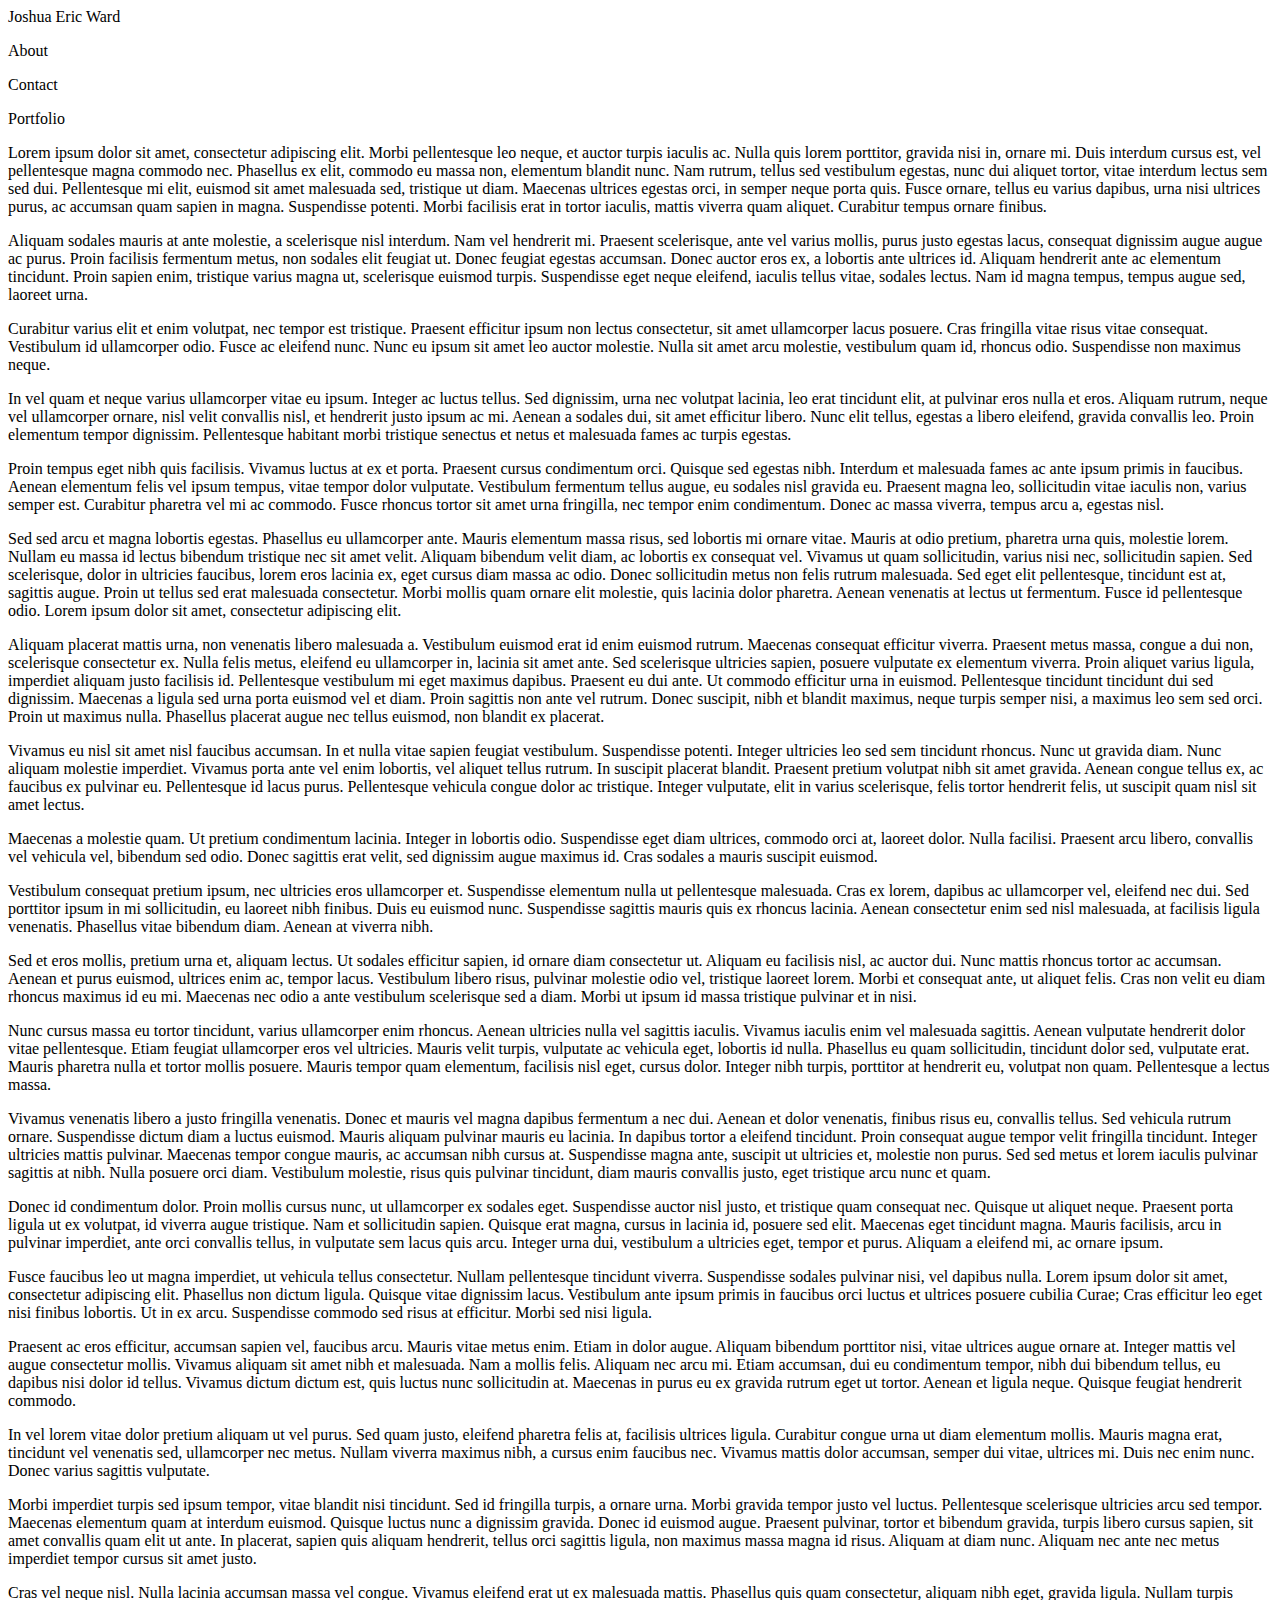
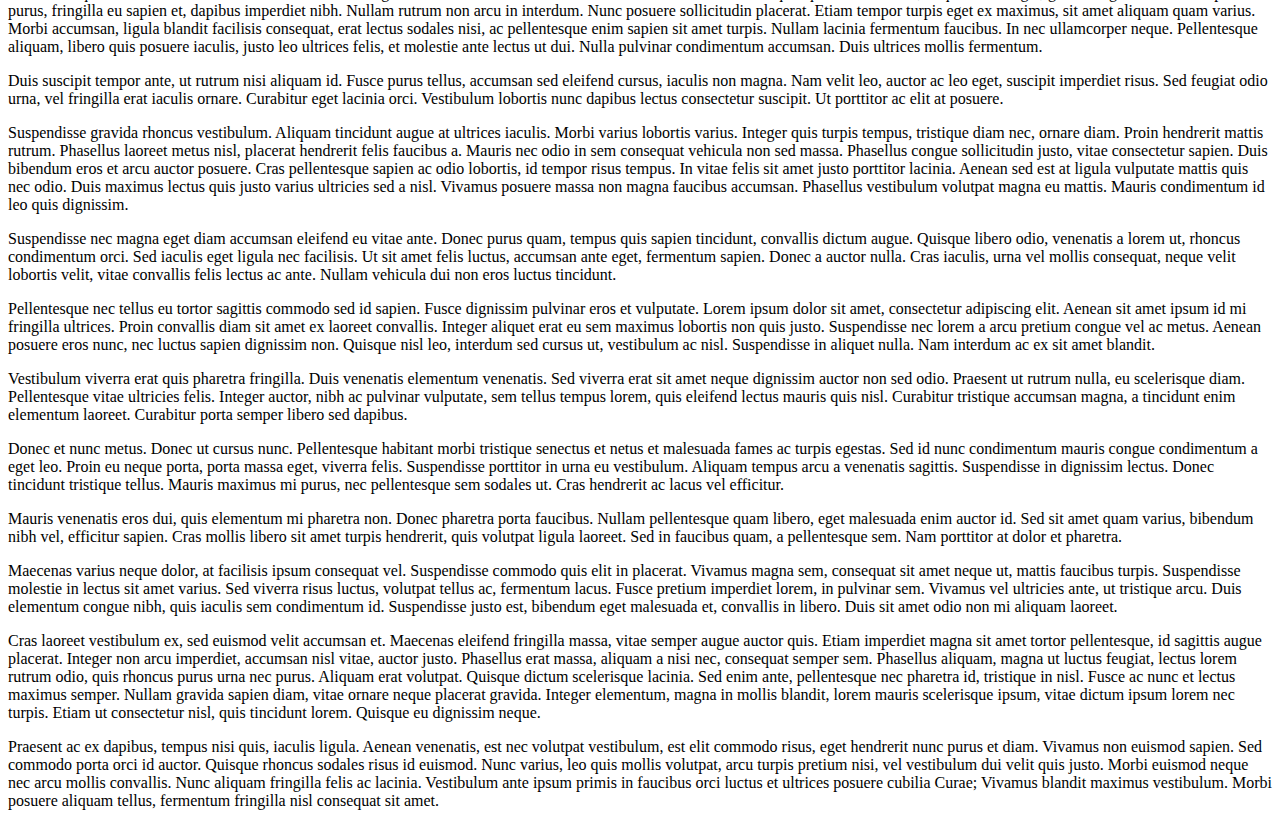
==== index.html @ 79f4092b "add initial image" ====
<!DOCTYPE html>
<html>
<head>
	<title>Joshua Ward</title>
</head>
<body>
	
	<header>
		Joshua Eric Ward
	</header>

	<nav>
		<p>
			About
		</p>
		<p>
			Contact
		</p>
		<p>
			Portfolio
		</p>
	</nav>

	<p>
		Lorem ipsum dolor sit amet, consectetur adipiscing elit. Morbi pellentesque leo neque, et auctor turpis iaculis ac. Nulla quis lorem porttitor, gravida nisi in, ornare mi. Duis interdum cursus est, vel pellentesque magna commodo nec. Phasellus ex elit, commodo eu massa non, elementum blandit nunc. Nam rutrum, tellus sed vestibulum egestas, nunc dui aliquet tortor, vitae interdum lectus sem sed dui. Pellentesque mi elit, euismod sit amet malesuada sed, tristique ut diam. Maecenas ultrices egestas orci, in semper neque porta quis. Fusce ornare, tellus eu varius dapibus, urna nisi ultrices purus, ac accumsan quam sapien in magna. Suspendisse potenti. Morbi facilisis erat in tortor iaculis, mattis viverra quam aliquet. Curabitur tempus ornare finibus.
	</p>	

	<p>
		Aliquam sodales mauris at ante molestie, a scelerisque nisl interdum. Nam vel hendrerit mi. Praesent scelerisque, ante vel varius mollis, purus justo egestas lacus, consequat dignissim augue augue ac purus. Proin facilisis fermentum metus, non sodales elit feugiat ut. Donec feugiat egestas accumsan. Donec auctor eros ex, a lobortis ante ultrices id. Aliquam hendrerit ante ac elementum tincidunt. Proin sapien enim, tristique varius magna ut, scelerisque euismod turpis. Suspendisse eget neque eleifend, iaculis tellus vitae, sodales lectus. Nam id magna tempus, tempus augue sed, laoreet urna.
	</p>


	<p>
		Curabitur varius elit et enim volutpat, nec tempor est tristique. Praesent efficitur ipsum non lectus consectetur, sit amet ullamcorper lacus posuere. Cras fringilla vitae risus vitae consequat. Vestibulum id ullamcorper odio. Fusce ac eleifend nunc. Nunc eu ipsum sit amet leo auctor molestie. Nulla sit amet arcu molestie, vestibulum quam id, rhoncus odio. Suspendisse non maximus neque.
	</p>

	<p>
		In vel quam et neque varius ullamcorper vitae eu ipsum. Integer ac luctus tellus. Sed dignissim, urna nec volutpat lacinia, leo erat tincidunt elit, at pulvinar eros nulla et eros. Aliquam rutrum, neque vel ullamcorper ornare, nisl velit convallis nisl, et hendrerit justo ipsum ac mi. Aenean a sodales dui, sit amet efficitur libero. Nunc elit tellus, egestas a libero eleifend, gravida convallis leo. Proin elementum tempor dignissim. Pellentesque habitant morbi tristique senectus et netus et malesuada fames ac turpis egestas.
	</p>


	<p>
		Proin tempus eget nibh quis facilisis. Vivamus luctus at ex et porta. Praesent cursus condimentum orci. Quisque sed egestas nibh. Interdum et malesuada fames ac ante ipsum primis in faucibus. Aenean elementum felis vel ipsum tempus, vitae tempor dolor vulputate. Vestibulum fermentum tellus augue, eu sodales nisl gravida eu. Praesent magna leo, sollicitudin vitae iaculis non, varius semper est. Curabitur pharetra vel mi ac commodo. Fusce rhoncus tortor sit amet urna fringilla, nec tempor enim condimentum. Donec ac massa viverra, tempus arcu a, egestas nisl.
	</p>


	<p>
		Sed sed arcu et magna lobortis egestas. Phasellus eu ullamcorper ante. Mauris elementum massa risus, sed lobortis mi ornare vitae. Mauris at odio pretium, pharetra urna quis, molestie lorem. Nullam eu massa id lectus bibendum tristique nec sit amet velit. Aliquam bibendum velit diam, ac lobortis ex consequat vel. Vivamus ut quam sollicitudin, varius nisi nec, sollicitudin sapien. Sed scelerisque, dolor in ultricies faucibus, lorem eros lacinia ex, eget cursus diam massa ac odio. Donec sollicitudin metus non felis rutrum malesuada. Sed eget elit pellentesque, tincidunt est at, sagittis augue. Proin ut tellus sed erat malesuada consectetur. Morbi mollis quam ornare elit molestie, quis lacinia dolor pharetra. Aenean venenatis at lectus ut fermentum. Fusce id pellentesque odio. Lorem ipsum dolor sit amet, consectetur adipiscing elit.
	</p>


	<p>
		Aliquam placerat mattis urna, non venenatis libero malesuada a. Vestibulum euismod erat id enim euismod rutrum. Maecenas consequat efficitur viverra. Praesent metus massa, congue a dui non, scelerisque consectetur ex. Nulla felis metus, eleifend eu ullamcorper in, lacinia sit amet ante. Sed scelerisque ultricies sapien, posuere vulputate ex elementum viverra. Proin aliquet varius ligula, imperdiet aliquam justo facilisis id. Pellentesque vestibulum mi eget maximus dapibus. Praesent eu dui ante. Ut commodo efficitur urna in euismod. Pellentesque tincidunt tincidunt dui sed dignissim. Maecenas a ligula sed urna porta euismod vel et diam. Proin sagittis non ante vel rutrum. Donec suscipit, nibh et blandit maximus, neque turpis semper nisi, a maximus leo sem sed orci. Proin ut maximus nulla. Phasellus placerat augue nec tellus euismod, non blandit ex placerat.
	</p>	

	<p>
		Vivamus eu nisl sit amet nisl faucibus accumsan. In et nulla vitae sapien feugiat vestibulum. Suspendisse potenti. Integer ultricies leo sed sem tincidunt rhoncus. Nunc ut gravida diam. Nunc aliquam molestie imperdiet. Vivamus porta ante vel enim lobortis, vel aliquet tellus rutrum. In suscipit placerat blandit. Praesent pretium volutpat nibh sit amet gravida. Aenean congue tellus ex, ac faucibus ex pulvinar eu. Pellentesque id lacus purus. Pellentesque vehicula congue dolor ac tristique. Integer vulputate, elit in varius scelerisque, felis tortor hendrerit felis, ut suscipit quam nisl sit amet lectus.
	</p>

	<p>
		Maecenas a molestie quam. Ut pretium condimentum lacinia. Integer in lobortis odio. Suspendisse eget diam ultrices, commodo orci at, laoreet dolor. Nulla facilisi. Praesent arcu libero, convallis vel vehicula vel, bibendum sed odio. Donec sagittis erat velit, sed dignissim augue maximus id. Cras sodales a mauris suscipit euismod.
	</p>

	<p>
		Vestibulum consequat pretium ipsum, nec ultricies eros ullamcorper et. Suspendisse elementum nulla ut pellentesque malesuada. Cras ex lorem, dapibus ac ullamcorper vel, eleifend nec dui. Sed porttitor ipsum in mi sollicitudin, eu laoreet nibh finibus. Duis eu euismod nunc. Suspendisse sagittis mauris quis ex rhoncus lacinia. Aenean consectetur enim sed nisl malesuada, at facilisis ligula venenatis. Phasellus vitae bibendum diam. Aenean at viverra nibh.
	</p>

	<p>
		Sed et eros mollis, pretium urna et, aliquam lectus. Ut sodales efficitur sapien, id ornare diam consectetur ut. Aliquam eu facilisis nisl, ac auctor dui. Nunc mattis rhoncus tortor ac accumsan. Aenean et purus euismod, ultrices enim ac, tempor lacus. Vestibulum libero risus, pulvinar molestie odio vel, tristique laoreet lorem. Morbi et consequat ante, ut aliquet felis. Cras non velit eu diam rhoncus maximus id eu mi. Maecenas nec odio a ante vestibulum scelerisque sed a diam. Morbi ut ipsum id massa tristique pulvinar et in nisi.
	</p>

	<p>
		Nunc cursus massa eu tortor tincidunt, varius ullamcorper enim rhoncus. Aenean ultricies nulla vel sagittis iaculis. Vivamus iaculis enim vel malesuada sagittis. Aenean vulputate hendrerit dolor vitae pellentesque. Etiam feugiat ullamcorper eros vel ultricies. Mauris velit turpis, vulputate ac vehicula eget, lobortis id nulla. Phasellus eu quam sollicitudin, tincidunt dolor sed, vulputate erat. Mauris pharetra nulla et tortor mollis posuere. Mauris tempor quam elementum, facilisis nisl eget, cursus dolor. Integer nibh turpis, porttitor at hendrerit eu, volutpat non quam. Pellentesque a lectus massa.
	</p>

	<p>
		Vivamus venenatis libero a justo fringilla venenatis. Donec et mauris vel magna dapibus fermentum a nec dui. Aenean et dolor venenatis, finibus risus eu, convallis tellus. Sed vehicula rutrum ornare. Suspendisse dictum diam a luctus euismod. Mauris aliquam pulvinar mauris eu lacinia. In dapibus tortor a eleifend tincidunt. Proin consequat augue tempor velit fringilla tincidunt. Integer ultricies mattis pulvinar. Maecenas tempor congue mauris, ac accumsan nibh cursus at. Suspendisse magna ante, suscipit ut ultricies et, molestie non purus. Sed sed metus et lorem iaculis pulvinar sagittis at nibh. Nulla posuere orci diam. Vestibulum molestie, risus quis pulvinar tincidunt, diam mauris convallis justo, eget tristique arcu nunc et quam.
	</p>

	<p>
		Donec id condimentum dolor. Proin mollis cursus nunc, ut ullamcorper ex sodales eget. Suspendisse auctor nisl justo, et tristique quam consequat nec. Quisque ut aliquet neque. Praesent porta ligula ut ex volutpat, id viverra augue tristique. Nam et sollicitudin sapien. Quisque erat magna, cursus in lacinia id, posuere sed elit. Maecenas eget tincidunt magna. Mauris facilisis, arcu in pulvinar imperdiet, ante orci convallis tellus, in vulputate sem lacus quis arcu. Integer urna dui, vestibulum a ultricies eget, tempor et purus. Aliquam a eleifend mi, ac ornare 
		ipsum.
	</p>

	<p>
		Fusce faucibus leo ut magna imperdiet, ut vehicula tellus consectetur. Nullam pellentesque tincidunt viverra. Suspendisse sodales pulvinar nisi, vel dapibus nulla. Lorem ipsum dolor sit amet, consectetur adipiscing elit. Phasellus non dictum ligula. Quisque vitae dignissim lacus. Vestibulum ante ipsum primis in faucibus orci luctus et ultrices posuere cubilia Curae; Cras efficitur leo eget nisi finibus lobortis. Ut in ex arcu. Suspendisse commodo sed risus at efficitur. Morbi sed nisi ligula.
	</p>

	<p>
		Praesent ac eros efficitur, accumsan sapien vel, faucibus arcu. Mauris vitae metus enim. Etiam in dolor augue. Aliquam bibendum porttitor nisi, vitae ultrices augue ornare at. Integer mattis vel augue consectetur mollis. Vivamus aliquam sit amet nibh et malesuada. Nam a mollis felis. Aliquam nec arcu mi. Etiam accumsan, dui eu condimentum tempor, nibh dui bibendum tellus, eu dapibus nisi dolor id tellus. Vivamus dictum dictum est, quis luctus nunc sollicitudin at. Maecenas in purus eu ex gravida rutrum eget ut tortor. Aenean et ligula neque. Quisque feugiat hendrerit commodo.
	</p>

	<p>
		In vel lorem vitae dolor pretium aliquam ut vel purus. Sed quam justo, eleifend pharetra felis at, facilisis ultrices ligula. Curabitur congue urna ut diam elementum mollis. Mauris magna erat, tincidunt vel venenatis sed, ullamcorper nec metus. Nullam viverra maximus nibh, a cursus enim faucibus nec. Vivamus mattis dolor accumsan, semper dui vitae, ultrices mi. Duis nec enim nunc. Donec varius sagittis vulputate.
	</p>

	<p>
		Morbi imperdiet turpis sed ipsum tempor, vitae blandit nisi tincidunt. Sed id fringilla turpis, a ornare urna. Morbi gravida tempor justo vel luctus. Pellentesque scelerisque ultricies arcu sed tempor. Maecenas elementum quam at interdum euismod. Quisque luctus nunc a dignissim gravida. Donec id euismod augue. Praesent pulvinar, tortor et bibendum gravida, turpis libero cursus sapien, sit amet convallis quam elit ut ante. In placerat, sapien quis aliquam hendrerit, tellus orci sagittis ligula, non maximus massa magna id risus. Aliquam at diam nunc. Aliquam nec ante nec metus imperdiet tempor cursus sit amet justo.
	</p>

	<p>
		Cras vel neque nisl. Nulla lacinia accumsan massa vel congue. Vivamus eleifend erat ut ex malesuada mattis. Phasellus quis quam consectetur, aliquam nibh eget, gravida ligula. Nullam turpis purus, fringilla eu sapien et, dapibus imperdiet nibh. Nullam rutrum non arcu in interdum. Nunc posuere sollicitudin placerat. Etiam tempor turpis eget ex maximus, sit amet aliquam quam varius. Morbi accumsan, ligula blandit facilisis consequat, erat lectus sodales nisi, ac pellentesque enim sapien sit amet turpis. Nullam lacinia fermentum faucibus. In nec ullamcorper neque. Pellentesque aliquam, libero quis posuere iaculis, justo leo ultrices felis, et molestie ante lectus ut dui. Nulla pulvinar condimentum accumsan. Duis ultrices mollis fermentum.
	</p>

	<p>
		Duis suscipit tempor ante, ut rutrum nisi aliquam id. Fusce purus tellus, accumsan sed eleifend cursus, iaculis non magna. Nam velit leo, auctor ac leo eget, suscipit imperdiet risus. Sed feugiat odio urna, vel fringilla erat iaculis ornare. Curabitur eget lacinia orci. Vestibulum lobortis nunc dapibus lectus consectetur suscipit. Ut porttitor ac elit at posuere.
	</p>
	
	<p>
		Suspendisse gravida rhoncus vestibulum. Aliquam tincidunt augue at ultrices iaculis. Morbi varius lobortis varius. Integer quis turpis tempus, tristique diam nec, ornare diam. Proin hendrerit mattis rutrum. Phasellus laoreet metus nisl, placerat hendrerit felis faucibus a. Mauris nec odio in sem consequat vehicula non sed massa. Phasellus congue sollicitudin justo, vitae consectetur sapien. Duis bibendum eros et arcu auctor posuere. Cras pellentesque sapien ac odio lobortis, id tempor risus tempus. In vitae felis sit amet justo porttitor lacinia. Aenean sed est at ligula vulputate mattis quis nec odio. Duis maximus lectus quis justo varius ultricies sed a nisl. Vivamus posuere massa non magna faucibus accumsan. Phasellus vestibulum volutpat magna eu mattis. Mauris condimentum id leo quis dignissim.
	</p>

	<p>
		Suspendisse nec magna eget diam accumsan eleifend eu vitae ante. Donec purus quam, tempus quis sapien tincidunt, convallis dictum augue. Quisque libero odio, venenatis a lorem ut, rhoncus condimentum orci. Sed iaculis eget ligula nec facilisis. Ut sit amet felis luctus, accumsan ante eget, fermentum sapien. Donec a auctor nulla. Cras iaculis, urna vel mollis consequat, neque velit lobortis velit, vitae convallis felis lectus ac ante. Nullam vehicula dui non eros luctus tincidunt.
	</p>

	<p>
		Pellentesque nec tellus eu tortor sagittis commodo sed id sapien. Fusce dignissim pulvinar eros et vulputate. Lorem ipsum dolor sit amet, consectetur adipiscing elit. Aenean sit amet ipsum id mi fringilla ultrices. Proin convallis diam sit amet ex laoreet convallis. Integer aliquet erat eu sem maximus lobortis non quis justo. Suspendisse nec lorem a arcu pretium congue vel ac metus. Aenean posuere eros nunc, nec luctus sapien dignissim non. Quisque nisl leo, interdum sed cursus ut, vestibulum ac nisl. Suspendisse in aliquet nulla. Nam interdum ac ex sit amet blandit.
	</p>

	<p>
		Vestibulum viverra erat quis pharetra fringilla. Duis venenatis elementum venenatis. Sed viverra erat sit amet neque dignissim auctor non sed odio. Praesent ut rutrum nulla, eu scelerisque diam. Pellentesque vitae ultricies felis. Integer auctor, nibh ac pulvinar vulputate, sem tellus tempus lorem, quis eleifend lectus mauris quis nisl. Curabitur tristique accumsan magna, a tincidunt enim elementum laoreet. Curabitur porta semper libero sed dapibus.
	</p>

	<p>
		Donec et nunc metus. Donec ut cursus nunc. Pellentesque habitant morbi tristique senectus et netus et malesuada fames ac turpis egestas. Sed id nunc condimentum mauris congue condimentum a eget leo. Proin eu neque porta, porta massa eget, viverra felis. Suspendisse porttitor in urna eu vestibulum. Aliquam tempus arcu a venenatis sagittis. Suspendisse in dignissim lectus. Donec tincidunt tristique tellus. Mauris maximus mi purus, nec pellentesque sem sodales ut. Cras hendrerit ac lacus vel efficitur.
	</p>

	<P>
		Mauris venenatis eros dui, quis elementum mi pharetra non. Donec pharetra porta faucibus. Nullam pellentesque quam libero, eget malesuada enim auctor id. Sed sit amet quam varius, bibendum nibh vel, efficitur sapien. Cras mollis libero sit amet turpis hendrerit, quis volutpat ligula laoreet. Sed in faucibus quam, a pellentesque sem. Nam porttitor at dolor et pharetra.
	</P>

	<p>
		Maecenas varius neque dolor, at facilisis ipsum consequat vel. Suspendisse commodo quis elit in placerat. Vivamus magna sem, consequat sit amet neque ut, mattis faucibus turpis. Suspendisse molestie in lectus sit amet varius. Sed viverra risus luctus, volutpat tellus ac, fermentum lacus. Fusce pretium imperdiet lorem, in pulvinar sem. Vivamus vel ultricies ante, ut tristique arcu. Duis elementum congue nibh, quis iaculis sem condimentum id. Suspendisse justo est, bibendum eget malesuada et, convallis in libero. Duis sit amet odio non mi aliquam laoreet.
	</p>

	<p>
		Cras laoreet vestibulum ex, sed euismod velit accumsan et. Maecenas eleifend fringilla massa, vitae semper augue auctor quis. Etiam imperdiet magna sit amet tortor pellentesque, id sagittis augue placerat. Integer non arcu imperdiet, accumsan nisl vitae, auctor justo. Phasellus erat massa, aliquam a nisi nec, consequat semper sem. Phasellus aliquam, magna ut luctus feugiat, lectus lorem rutrum odio, quis rhoncus purus urna nec purus. Aliquam erat volutpat. Quisque dictum scelerisque lacinia. Sed enim ante, pellentesque nec pharetra id, tristique in nisl. Fusce ac nunc et lectus maximus semper. Nullam gravida sapien diam, vitae ornare neque placerat gravida. Integer elementum, magna in mollis blandit, lorem mauris scelerisque ipsum, vitae dictum ipsum lorem nec turpis. Etiam ut consectetur nisl, quis tincidunt lorem. Quisque eu dignissim neque.
	</p>

	<p>
		Praesent ac ex dapibus, tempus nisi quis, iaculis ligula. Aenean venenatis, est nec volutpat vestibulum, est elit commodo risus, eget hendrerit nunc purus et diam. Vivamus non euismod sapien. Sed commodo porta orci id auctor. Quisque rhoncus sodales risus id euismod. Nunc varius, leo quis mollis volutpat, arcu turpis pretium nisi, vel vestibulum dui velit quis justo. Morbi euismod neque nec arcu mollis convallis. Nunc aliquam fringilla felis ac lacinia. Vestibulum ante ipsum primis in faucibus orci luctus et ultrices posuere cubilia Curae; Vivamus blandit maximus vestibulum. Morbi posuere aliquam tellus, fermentum fringilla nisl consequat sit amet.
	</p>

</body>
</html>
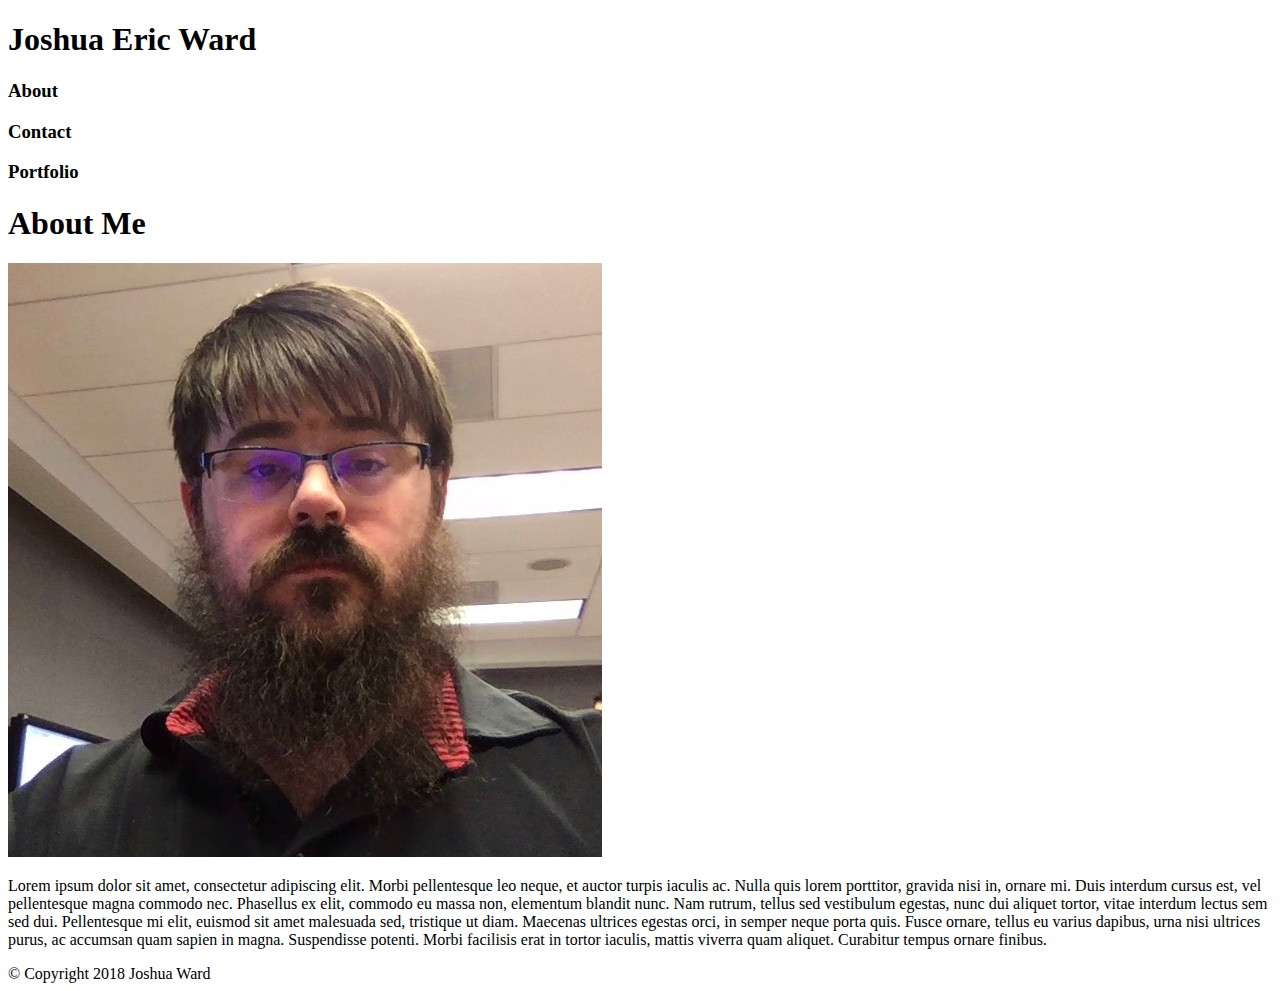
==== commit 38ce2921: "completed index.html" ====
--- a/index.html
+++ b/index.html
@@ -6,141 +6,61 @@
 <body>
 	
 	<header>
-		Joshua Eric Ward
+		
+		<h1>
+
+			Joshua Eric Ward
+
+		</h1>
+
+		<nav>
+
+			<H3>
+
+				<p>
+					About
+				</p>
+			
+				<p>
+					Contact
+				</p>
+			
+				<p>
+					Portfolio
+				</p>
+
+			</H3>
+
+		</nav>
+
 	</header>
 
-	<nav>
-		<p>
-			About
-		</p>
-		<p>
-			Contact
-		</p>
-		<p>
-			Portfolio
-		</p>
-	</nav>
+	<div>
+		<header>
 
-	<p>
-		Lorem ipsum dolor sit amet, consectetur adipiscing elit. Morbi pellentesque leo neque, et auctor turpis iaculis ac. Nulla quis lorem porttitor, gravida nisi in, ornare mi. Duis interdum cursus est, vel pellentesque magna commodo nec. Phasellus ex elit, commodo eu massa non, elementum blandit nunc. Nam rutrum, tellus sed vestibulum egestas, nunc dui aliquet tortor, vitae interdum lectus sem sed dui. Pellentesque mi elit, euismod sit amet malesuada sed, tristique ut diam. Maecenas ultrices egestas orci, in semper neque porta quis. Fusce ornare, tellus eu varius dapibus, urna nisi ultrices purus, ac accumsan quam sapien in magna. Suspendisse potenti. Morbi facilisis erat in tortor iaculis, mattis viverra quam aliquet. Curabitur tempus ornare finibus.
-	</p>	
+			<h1>
+				About Me
+			</h1>
 
-	<p>
-		Aliquam sodales mauris at ante molestie, a scelerisque nisl interdum. Nam vel hendrerit mi. Praesent scelerisque, ante vel varius mollis, purus justo egestas lacus, consequat dignissim augue augue ac purus. Proin facilisis fermentum metus, non sodales elit feugiat ut. Donec feugiat egestas accumsan. Donec auctor eros ex, a lobortis ante ultrices id. Aliquam hendrerit ante ac elementum tincidunt. Proin sapien enim, tristique varius magna ut, scelerisque euismod turpis. Suspendisse eget neque eleifend, iaculis tellus vitae, sodales lectus. Nam id magna tempus, tempus augue sed, laoreet urna.
-	</p>
+			<img src="assets/images/me.jpg">
 
+			<section>
+				<p>
+					Lorem ipsum dolor sit amet, consectetur adipiscing elit. Morbi pellentesque leo neque, et auctor turpis iaculis ac. Nulla quis lorem porttitor, gravida nisi in, ornare mi. Duis interdum cursus est, vel pellentesque magna commodo nec. Phasellus ex elit, commodo eu massa non, elementum blandit nunc. Nam rutrum, tellus sed vestibulum egestas, nunc dui aliquet tortor, vitae interdum lectus sem sed dui. Pellentesque mi elit, euismod sit amet malesuada sed, tristique ut diam. Maecenas ultrices egestas orci, in semper neque porta quis. Fusce ornare, tellus eu varius dapibus, urna nisi ultrices purus, ac accumsan quam sapien in magna. Suspendisse potenti. Morbi facilisis erat in tortor iaculis, mattis viverra quam aliquet. Curabitur tempus ornare finibus.
+				</p>
+			</section>
 
-	<p>
-		Curabitur varius elit et enim volutpat, nec tempor est tristique. Praesent efficitur ipsum non lectus consectetur, sit amet ullamcorper lacus posuere. Cras fringilla vitae risus vitae consequat. Vestibulum id ullamcorper odio. Fusce ac eleifend nunc. Nunc eu ipsum sit amet leo auctor molestie. Nulla sit amet arcu molestie, vestibulum quam id, rhoncus odio. Suspendisse non maximus neque.
-	</p>
+		</header>
 
-	<p>
-		In vel quam et neque varius ullamcorper vitae eu ipsum. Integer ac luctus tellus. Sed dignissim, urna nec volutpat lacinia, leo erat tincidunt elit, at pulvinar eros nulla et eros. Aliquam rutrum, neque vel ullamcorper ornare, nisl velit convallis nisl, et hendrerit justo ipsum ac mi. Aenean a sodales dui, sit amet efficitur libero. Nunc elit tellus, egestas a libero eleifend, gravida convallis leo. Proin elementum tempor dignissim. Pellentesque habitant morbi tristique senectus et netus et malesuada fames ac turpis egestas.
-	</p>
+	</div>
 
+	<footer> 
 
-	<p>
-		Proin tempus eget nibh quis facilisis. Vivamus luctus at ex et porta. Praesent cursus condimentum orci. Quisque sed egestas nibh. Interdum et malesuada fames ac ante ipsum primis in faucibus. Aenean elementum felis vel ipsum tempus, vitae tempor dolor vulputate. Vestibulum fermentum tellus augue, eu sodales nisl gravida eu. Praesent magna leo, sollicitudin vitae iaculis non, varius semper est. Curabitur pharetra vel mi ac commodo. Fusce rhoncus tortor sit amet urna fringilla, nec tempor enim condimentum. Donec ac massa viverra, tempus arcu a, egestas nisl.
-	</p>
-
-
-	<p>
-		Sed sed arcu et magna lobortis egestas. Phasellus eu ullamcorper ante. Mauris elementum massa risus, sed lobortis mi ornare vitae. Mauris at odio pretium, pharetra urna quis, molestie lorem. Nullam eu massa id lectus bibendum tristique nec sit amet velit. Aliquam bibendum velit diam, ac lobortis ex consequat vel. Vivamus ut quam sollicitudin, varius nisi nec, sollicitudin sapien. Sed scelerisque, dolor in ultricies faucibus, lorem eros lacinia ex, eget cursus diam massa ac odio. Donec sollicitudin metus non felis rutrum malesuada. Sed eget elit pellentesque, tincidunt est at, sagittis augue. Proin ut tellus sed erat malesuada consectetur. Morbi mollis quam ornare elit molestie, quis lacinia dolor pharetra. Aenean venenatis at lectus ut fermentum. Fusce id pellentesque odio. Lorem ipsum dolor sit amet, consectetur adipiscing elit.
-	</p>
-
-
-	<p>
-		Aliquam placerat mattis urna, non venenatis libero malesuada a. Vestibulum euismod erat id enim euismod rutrum. Maecenas consequat efficitur viverra. Praesent metus massa, congue a dui non, scelerisque consectetur ex. Nulla felis metus, eleifend eu ullamcorper in, lacinia sit amet ante. Sed scelerisque ultricies sapien, posuere vulputate ex elementum viverra. Proin aliquet varius ligula, imperdiet aliquam justo facilisis id. Pellentesque vestibulum mi eget maximus dapibus. Praesent eu dui ante. Ut commodo efficitur urna in euismod. Pellentesque tincidunt tincidunt dui sed dignissim. Maecenas a ligula sed urna porta euismod vel et diam. Proin sagittis non ante vel rutrum. Donec suscipit, nibh et blandit maximus, neque turpis semper nisi, a maximus leo sem sed orci. Proin ut maximus nulla. Phasellus placerat augue nec tellus euismod, non blandit ex placerat.
-	</p>	
-
-	<p>
-		Vivamus eu nisl sit amet nisl faucibus accumsan. In et nulla vitae sapien feugiat vestibulum. Suspendisse potenti. Integer ultricies leo sed sem tincidunt rhoncus. Nunc ut gravida diam. Nunc aliquam molestie imperdiet. Vivamus porta ante vel enim lobortis, vel aliquet tellus rutrum. In suscipit placerat blandit. Praesent pretium volutpat nibh sit amet gravida. Aenean congue tellus ex, ac faucibus ex pulvinar eu. Pellentesque id lacus purus. Pellentesque vehicula congue dolor ac tristique. Integer vulputate, elit in varius scelerisque, felis tortor hendrerit felis, ut suscipit quam nisl sit amet lectus.
-	</p>
-
-	<p>
-		Maecenas a molestie quam. Ut pretium condimentum lacinia. Integer in lobortis odio. Suspendisse eget diam ultrices, commodo orci at, laoreet dolor. Nulla facilisi. Praesent arcu libero, convallis vel vehicula vel, bibendum sed odio. Donec sagittis erat velit, sed dignissim augue maximus id. Cras sodales a mauris suscipit euismod.
-	</p>
-
-	<p>
-		Vestibulum consequat pretium ipsum, nec ultricies eros ullamcorper et. Suspendisse elementum nulla ut pellentesque malesuada. Cras ex lorem, dapibus ac ullamcorper vel, eleifend nec dui. Sed porttitor ipsum in mi sollicitudin, eu laoreet nibh finibus. Duis eu euismod nunc. Suspendisse sagittis mauris quis ex rhoncus lacinia. Aenean consectetur enim sed nisl malesuada, at facilisis ligula venenatis. Phasellus vitae bibendum diam. Aenean at viverra nibh.
-	</p>
-
-	<p>
-		Sed et eros mollis, pretium urna et, aliquam lectus. Ut sodales efficitur sapien, id ornare diam consectetur ut. Aliquam eu facilisis nisl, ac auctor dui. Nunc mattis rhoncus tortor ac accumsan. Aenean et purus euismod, ultrices enim ac, tempor lacus. Vestibulum libero risus, pulvinar molestie odio vel, tristique laoreet lorem. Morbi et consequat ante, ut aliquet felis. Cras non velit eu diam rhoncus maximus id eu mi. Maecenas nec odio a ante vestibulum scelerisque sed a diam. Morbi ut ipsum id massa tristique pulvinar et in nisi.
-	</p>
-
-	<p>
-		Nunc cursus massa eu tortor tincidunt, varius ullamcorper enim rhoncus. Aenean ultricies nulla vel sagittis iaculis. Vivamus iaculis enim vel malesuada sagittis. Aenean vulputate hendrerit dolor vitae pellentesque. Etiam feugiat ullamcorper eros vel ultricies. Mauris velit turpis, vulputate ac vehicula eget, lobortis id nulla. Phasellus eu quam sollicitudin, tincidunt dolor sed, vulputate erat. Mauris pharetra nulla et tortor mollis posuere. Mauris tempor quam elementum, facilisis nisl eget, cursus dolor. Integer nibh turpis, porttitor at hendrerit eu, volutpat non quam. Pellentesque a lectus massa.
-	</p>
-
-	<p>
-		Vivamus venenatis libero a justo fringilla venenatis. Donec et mauris vel magna dapibus fermentum a nec dui. Aenean et dolor venenatis, finibus risus eu, convallis tellus. Sed vehicula rutrum ornare. Suspendisse dictum diam a luctus euismod. Mauris aliquam pulvinar mauris eu lacinia. In dapibus tortor a eleifend tincidunt. Proin consequat augue tempor velit fringilla tincidunt. Integer ultricies mattis pulvinar. Maecenas tempor congue mauris, ac accumsan nibh cursus at. Suspendisse magna ante, suscipit ut ultricies et, molestie non purus. Sed sed metus et lorem iaculis pulvinar sagittis at nibh. Nulla posuere orci diam. Vestibulum molestie, risus quis pulvinar tincidunt, diam mauris convallis justo, eget tristique arcu nunc et quam.
-	</p>
-
-	<p>
-		Donec id condimentum dolor. Proin mollis cursus nunc, ut ullamcorper ex sodales eget. Suspendisse auctor nisl justo, et tristique quam consequat nec. Quisque ut aliquet neque. Praesent porta ligula ut ex volutpat, id viverra augue tristique. Nam et sollicitudin sapien. Quisque erat magna, cursus in lacinia id, posuere sed elit. Maecenas eget tincidunt magna. Mauris facilisis, arcu in pulvinar imperdiet, ante orci convallis tellus, in vulputate sem lacus quis arcu. Integer urna dui, vestibulum a ultricies eget, tempor et purus. Aliquam a eleifend mi, ac ornare 
-		ipsum.
-	</p>
-
-	<p>
-		Fusce faucibus leo ut magna imperdiet, ut vehicula tellus consectetur. Nullam pellentesque tincidunt viverra. Suspendisse sodales pulvinar nisi, vel dapibus nulla. Lorem ipsum dolor sit amet, consectetur adipiscing elit. Phasellus non dictum ligula. Quisque vitae dignissim lacus. Vestibulum ante ipsum primis in faucibus orci luctus et ultrices posuere cubilia Curae; Cras efficitur leo eget nisi finibus lobortis. Ut in ex arcu. Suspendisse commodo sed risus at efficitur. Morbi sed nisi ligula.
-	</p>
-
-	<p>
-		Praesent ac eros efficitur, accumsan sapien vel, faucibus arcu. Mauris vitae metus enim. Etiam in dolor augue. Aliquam bibendum porttitor nisi, vitae ultrices augue ornare at. Integer mattis vel augue consectetur mollis. Vivamus aliquam sit amet nibh et malesuada. Nam a mollis felis. Aliquam nec arcu mi. Etiam accumsan, dui eu condimentum tempor, nibh dui bibendum tellus, eu dapibus nisi dolor id tellus. Vivamus dictum dictum est, quis luctus nunc sollicitudin at. Maecenas in purus eu ex gravida rutrum eget ut tortor. Aenean et ligula neque. Quisque feugiat hendrerit commodo.
-	</p>
-
-	<p>
-		In vel lorem vitae dolor pretium aliquam ut vel purus. Sed quam justo, eleifend pharetra felis at, facilisis ultrices ligula. Curabitur congue urna ut diam elementum mollis. Mauris magna erat, tincidunt vel venenatis sed, ullamcorper nec metus. Nullam viverra maximus nibh, a cursus enim faucibus nec. Vivamus mattis dolor accumsan, semper dui vitae, ultrices mi. Duis nec enim nunc. Donec varius sagittis vulputate.
-	</p>
-
-	<p>
-		Morbi imperdiet turpis sed ipsum tempor, vitae blandit nisi tincidunt. Sed id fringilla turpis, a ornare urna. Morbi gravida tempor justo vel luctus. Pellentesque scelerisque ultricies arcu sed tempor. Maecenas elementum quam at interdum euismod. Quisque luctus nunc a dignissim gravida. Donec id euismod augue. Praesent pulvinar, tortor et bibendum gravida, turpis libero cursus sapien, sit amet convallis quam elit ut ante. In placerat, sapien quis aliquam hendrerit, tellus orci sagittis ligula, non maximus massa magna id risus. Aliquam at diam nunc. Aliquam nec ante nec metus imperdiet tempor cursus sit amet justo.
-	</p>
-
-	<p>
-		Cras vel neque nisl. Nulla lacinia accumsan massa vel congue. Vivamus eleifend erat ut ex malesuada mattis. Phasellus quis quam consectetur, aliquam nibh eget, gravida ligula. Nullam turpis purus, fringilla eu sapien et, dapibus imperdiet nibh. Nullam rutrum non arcu in interdum. Nunc posuere sollicitudin placerat. Etiam tempor turpis eget ex maximus, sit amet aliquam quam varius. Morbi accumsan, ligula blandit facilisis consequat, erat lectus sodales nisi, ac pellentesque enim sapien sit amet turpis. Nullam lacinia fermentum faucibus. In nec ullamcorper neque. Pellentesque aliquam, libero quis posuere iaculis, justo leo ultrices felis, et molestie ante lectus ut dui. Nulla pulvinar condimentum accumsan. Duis ultrices mollis fermentum.
-	</p>
-
-	<p>
-		Duis suscipit tempor ante, ut rutrum nisi aliquam id. Fusce purus tellus, accumsan sed eleifend cursus, iaculis non magna. Nam velit leo, auctor ac leo eget, suscipit imperdiet risus. Sed feugiat odio urna, vel fringilla erat iaculis ornare. Curabitur eget lacinia orci. Vestibulum lobortis nunc dapibus lectus consectetur suscipit. Ut porttitor ac elit at posuere.
-	</p>
+		<section>
+			&copy; Copyright 2018 Joshua Ward
+		</section>
 	
-	<p>
-		Suspendisse gravida rhoncus vestibulum. Aliquam tincidunt augue at ultrices iaculis. Morbi varius lobortis varius. Integer quis turpis tempus, tristique diam nec, ornare diam. Proin hendrerit mattis rutrum. Phasellus laoreet metus nisl, placerat hendrerit felis faucibus a. Mauris nec odio in sem consequat vehicula non sed massa. Phasellus congue sollicitudin justo, vitae consectetur sapien. Duis bibendum eros et arcu auctor posuere. Cras pellentesque sapien ac odio lobortis, id tempor risus tempus. In vitae felis sit amet justo porttitor lacinia. Aenean sed est at ligula vulputate mattis quis nec odio. Duis maximus lectus quis justo varius ultricies sed a nisl. Vivamus posuere massa non magna faucibus accumsan. Phasellus vestibulum volutpat magna eu mattis. Mauris condimentum id leo quis dignissim.
-	</p>
-
-	<p>
-		Suspendisse nec magna eget diam accumsan eleifend eu vitae ante. Donec purus quam, tempus quis sapien tincidunt, convallis dictum augue. Quisque libero odio, venenatis a lorem ut, rhoncus condimentum orci. Sed iaculis eget ligula nec facilisis. Ut sit amet felis luctus, accumsan ante eget, fermentum sapien. Donec a auctor nulla. Cras iaculis, urna vel mollis consequat, neque velit lobortis velit, vitae convallis felis lectus ac ante. Nullam vehicula dui non eros luctus tincidunt.
-	</p>
-
-	<p>
-		Pellentesque nec tellus eu tortor sagittis commodo sed id sapien. Fusce dignissim pulvinar eros et vulputate. Lorem ipsum dolor sit amet, consectetur adipiscing elit. Aenean sit amet ipsum id mi fringilla ultrices. Proin convallis diam sit amet ex laoreet convallis. Integer aliquet erat eu sem maximus lobortis non quis justo. Suspendisse nec lorem a arcu pretium congue vel ac metus. Aenean posuere eros nunc, nec luctus sapien dignissim non. Quisque nisl leo, interdum sed cursus ut, vestibulum ac nisl. Suspendisse in aliquet nulla. Nam interdum ac ex sit amet blandit.
-	</p>
-
-	<p>
-		Vestibulum viverra erat quis pharetra fringilla. Duis venenatis elementum venenatis. Sed viverra erat sit amet neque dignissim auctor non sed odio. Praesent ut rutrum nulla, eu scelerisque diam. Pellentesque vitae ultricies felis. Integer auctor, nibh ac pulvinar vulputate, sem tellus tempus lorem, quis eleifend lectus mauris quis nisl. Curabitur tristique accumsan magna, a tincidunt enim elementum laoreet. Curabitur porta semper libero sed dapibus.
-	</p>
-
-	<p>
-		Donec et nunc metus. Donec ut cursus nunc. Pellentesque habitant morbi tristique senectus et netus et malesuada fames ac turpis egestas. Sed id nunc condimentum mauris congue condimentum a eget leo. Proin eu neque porta, porta massa eget, viverra felis. Suspendisse porttitor in urna eu vestibulum. Aliquam tempus arcu a venenatis sagittis. Suspendisse in dignissim lectus. Donec tincidunt tristique tellus. Mauris maximus mi purus, nec pellentesque sem sodales ut. Cras hendrerit ac lacus vel efficitur.
-	</p>
-
-	<P>
-		Mauris venenatis eros dui, quis elementum mi pharetra non. Donec pharetra porta faucibus. Nullam pellentesque quam libero, eget malesuada enim auctor id. Sed sit amet quam varius, bibendum nibh vel, efficitur sapien. Cras mollis libero sit amet turpis hendrerit, quis volutpat ligula laoreet. Sed in faucibus quam, a pellentesque sem. Nam porttitor at dolor et pharetra.
-	</P>
-
-	<p>
-		Maecenas varius neque dolor, at facilisis ipsum consequat vel. Suspendisse commodo quis elit in placerat. Vivamus magna sem, consequat sit amet neque ut, mattis faucibus turpis. Suspendisse molestie in lectus sit amet varius. Sed viverra risus luctus, volutpat tellus ac, fermentum lacus. Fusce pretium imperdiet lorem, in pulvinar sem. Vivamus vel ultricies ante, ut tristique arcu. Duis elementum congue nibh, quis iaculis sem condimentum id. Suspendisse justo est, bibendum eget malesuada et, convallis in libero. Duis sit amet odio non mi aliquam laoreet.
-	</p>
-
-	<p>
-		Cras laoreet vestibulum ex, sed euismod velit accumsan et. Maecenas eleifend fringilla massa, vitae semper augue auctor quis. Etiam imperdiet magna sit amet tortor pellentesque, id sagittis augue placerat. Integer non arcu imperdiet, accumsan nisl vitae, auctor justo. Phasellus erat massa, aliquam a nisi nec, consequat semper sem. Phasellus aliquam, magna ut luctus feugiat, lectus lorem rutrum odio, quis rhoncus purus urna nec purus. Aliquam erat volutpat. Quisque dictum scelerisque lacinia. Sed enim ante, pellentesque nec pharetra id, tristique in nisl. Fusce ac nunc et lectus maximus semper. Nullam gravida sapien diam, vitae ornare neque placerat gravida. Integer elementum, magna in mollis blandit, lorem mauris scelerisque ipsum, vitae dictum ipsum lorem nec turpis. Etiam ut consectetur nisl, quis tincidunt lorem. Quisque eu dignissim neque.
-	</p>
-
-	<p>
-		Praesent ac ex dapibus, tempus nisi quis, iaculis ligula. Aenean venenatis, est nec volutpat vestibulum, est elit commodo risus, eget hendrerit nunc purus et diam. Vivamus non euismod sapien. Sed commodo porta orci id auctor. Quisque rhoncus sodales risus id euismod. Nunc varius, leo quis mollis volutpat, arcu turpis pretium nisi, vel vestibulum dui velit quis justo. Morbi euismod neque nec arcu mollis convallis. Nunc aliquam fringilla felis ac lacinia. Vestibulum ante ipsum primis in faucibus orci luctus et ultrices posuere cubilia Curae; Vivamus blandit maximus vestibulum. Morbi posuere aliquam tellus, fermentum fringilla nisl consequat sit amet.
-	</p>
+	</footer>
 
 </body>
 </html>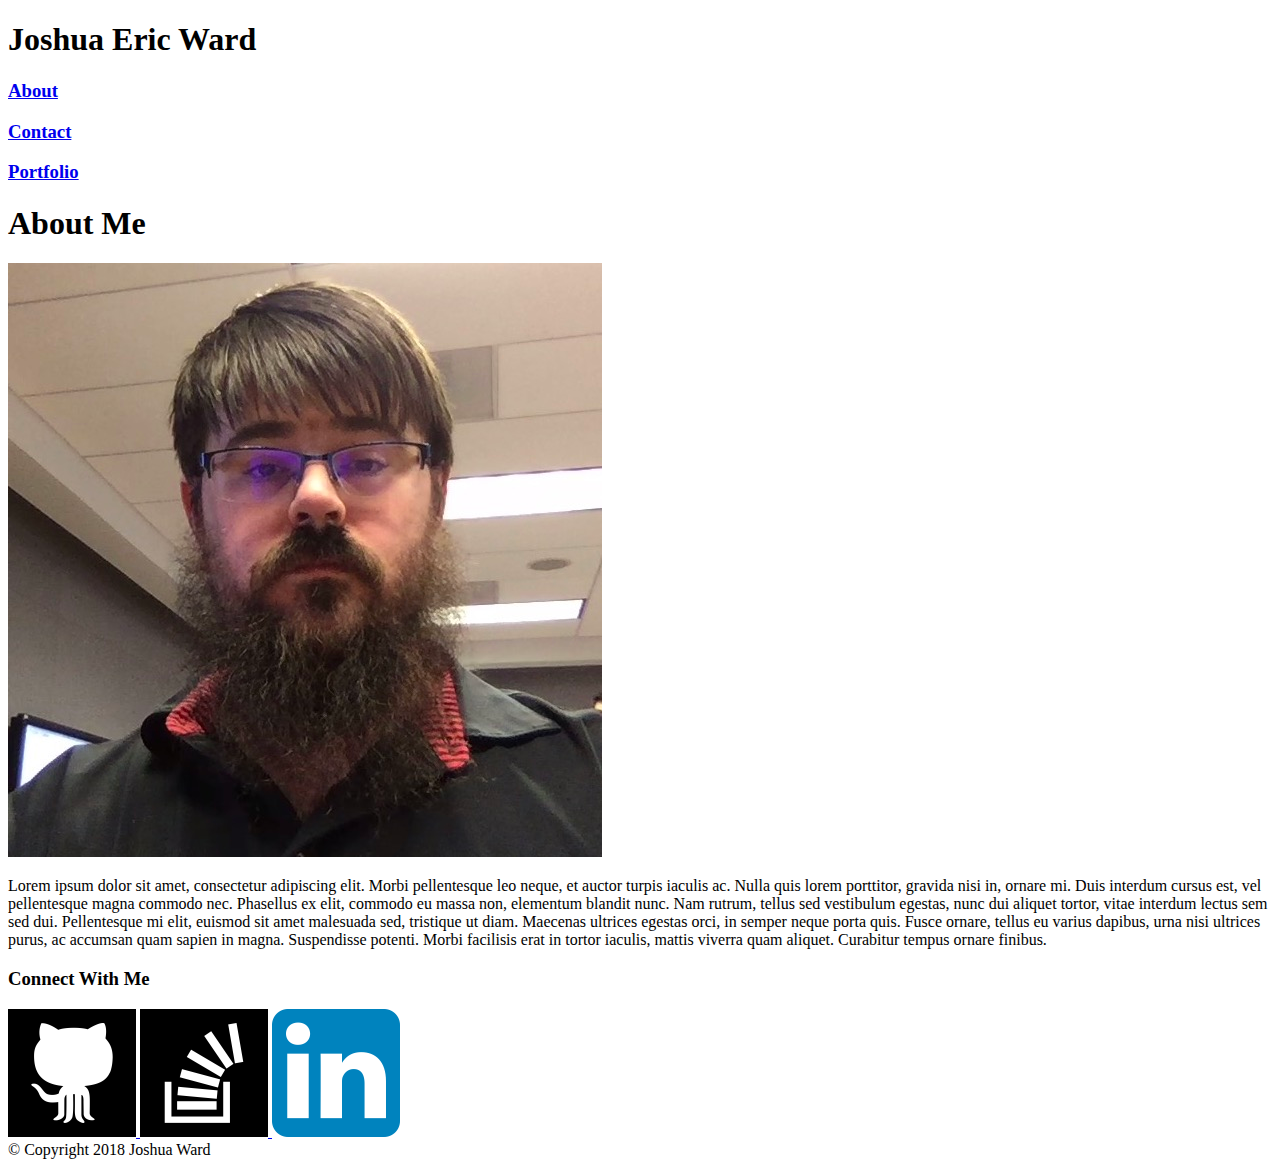
==== commit d5fe06a0: "start work 1-26" ====
--- a/index.html
+++ b/index.html
@@ -18,15 +18,33 @@
 			<H3>
 
 				<p>
-					About
+
+					<a href="index.html">
+					
+						About
+			
+					</a>
+				
 				</p>
 			
 				<p>
-					Contact
+
+					<a href="contact.html">
+
+						Contact
+
+					</a>
+				
 				</p>
 			
 				<p>
-					Portfolio
+
+					<a href="portfolio.html">
+
+						Portfolio
+
+					</a>
+				
 				</p>
 
 			</H3>
@@ -54,6 +72,30 @@
 
 	</div>
 
+	<div>
+
+		<h3>Connect With Me</h3>
+		
+		<a href="https://github.com/jshward" target="_blank">
+		
+			<img src="assets/images/github.png" alt="GitHub">
+		
+		</a>
+
+		<a href="https://stackexchange.com/users/12669863/joshua-ward" target="_blank">
+			
+			<img src="assets/images/stackoverflow.png" alt="Stack Overflow">
+		
+		</a>
+
+		<a href="https://www.linkedin.com/in/joshua-ward-a12160154/" target="_blank">
+			
+			<img src="assets/images/linkedin.png" alt="LinkedIn">
+
+		</a>
+	
+	</div>
+
 	<footer> 
 
 		<section>
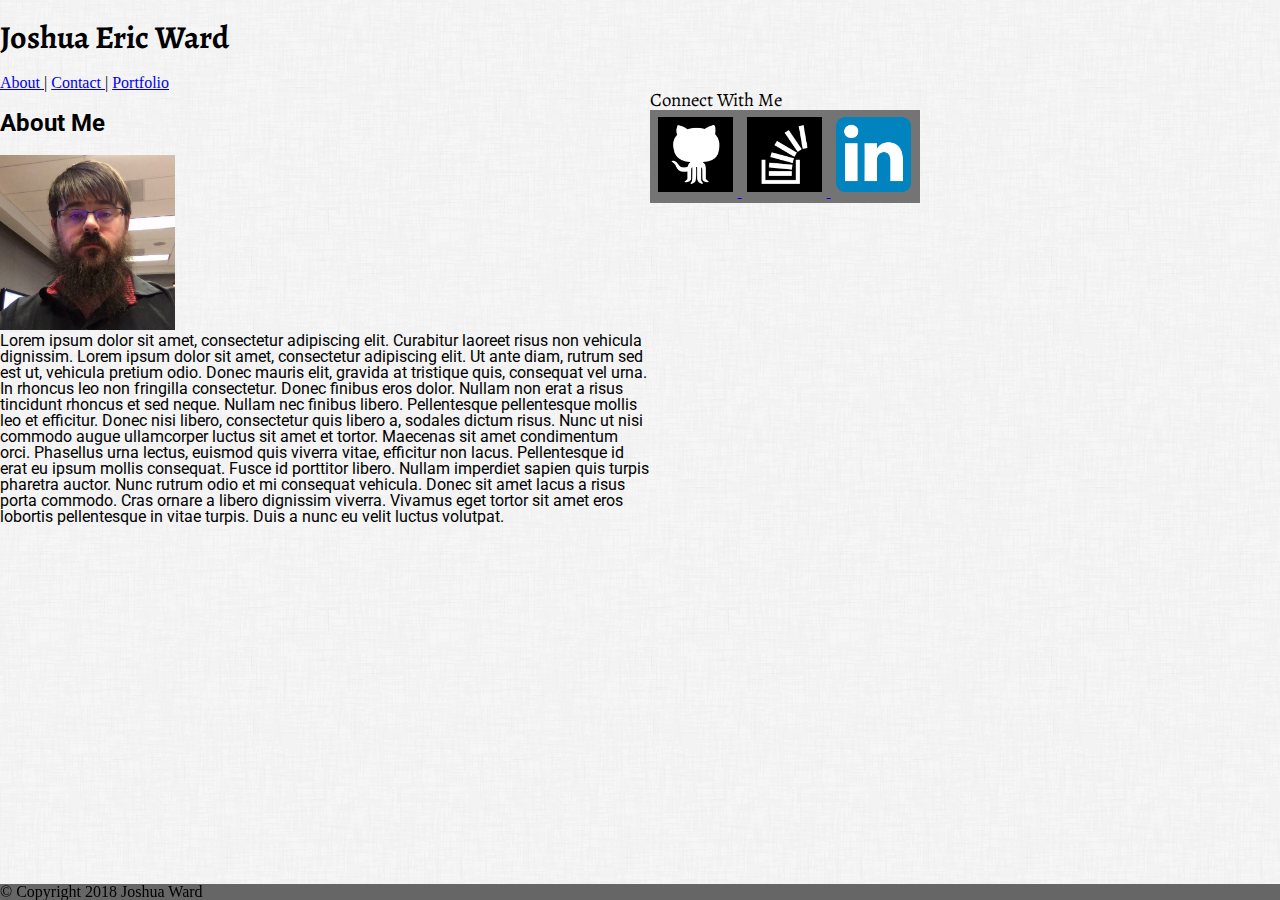
==== commit 3ae45cdc: "image and connect work, text does not" ====
--- a/index.html
+++ b/index.html
@@ -1,11 +1,23 @@
 <!DOCTYPE html>
-<html>
+<html lang="en">
+
 <head>
+
 	<title>Joshua Ward</title>
+
+	<link rel="stylesheet" type="text/css" href="assets/css/reset.css">
+
+	<link rel="stylesheet" type="text/css" href="assets/css/style.css">
+
+	<link href="https://fonts.googleapis.com/css?family=Roboto" rel="stylesheet">
+
+	<link href="https://fonts.googleapis.com/css?family=Alegreya" rel="stylesheet">
+
 </head>
+
 <body>
 	
-	<header>
+	<header class="clearfix">
 		
 		<h1>
 
@@ -15,94 +27,117 @@
 
 		<nav>
 
-			<H3>
+			<div class="nav">
 
-				<p>
+				
 
-					<a href="index.html">
+					<a href="index.html" class="link">
 					
 						About
-			
+				
 					</a>
+
+					&#124
 				
-				</p>
-			
-				<p>
-
-					<a href="contact.html">
+					<a href="contact.html" class="link">
 
 						Contact
 
 					</a>
+
+					&#124
 				
-				</p>
-			
-				<p>
-
-					<a href="portfolio.html">
+					<a href="portfolio.html" class="link">
 
 						Portfolio
 
 					</a>
 				
-				</p>
+				
 
-			</H3>
+			</div>	
 
 		</nav>
 
 	</header>
+	
 
-	<div>
-		<header>
+	<div class="clearfix">
 
-			<h1>
-				About Me
-			</h1>
+		<div class="mainbody left">
+			<header>
 
-			<img src="assets/images/me.jpg">
+				<h2>
 
-			<section>
-				<p>
-					Lorem ipsum dolor sit amet, consectetur adipiscing elit. Morbi pellentesque leo neque, et auctor turpis iaculis ac. Nulla quis lorem porttitor, gravida nisi in, ornare mi. Duis interdum cursus est, vel pellentesque magna commodo nec. Phasellus ex elit, commodo eu massa non, elementum blandit nunc. Nam rutrum, tellus sed vestibulum egestas, nunc dui aliquet tortor, vitae interdum lectus sem sed dui. Pellentesque mi elit, euismod sit amet malesuada sed, tristique ut diam. Maecenas ultrices egestas orci, in semper neque porta quis. Fusce ornare, tellus eu varius dapibus, urna nisi ultrices purus, ac accumsan quam sapien in magna. Suspendisse potenti. Morbi facilisis erat in tortor iaculis, mattis viverra quam aliquet. Curabitur tempus ornare finibus.
-				</p>
+						About Me
+					
+				</h2>
+
+			</header>
+
+				<div class="left clearfix">
+			
+						<img src="assets/images/me.jpg" alt="My Beautiful Mug" class="portrait">
+
+						<section class="bio-content">
+						Lorem ipsum dolor sit amet, consectetur adipiscing elit. Curabitur laoreet risus non vehicula dignissim. Lorem ipsum dolor sit amet, consectetur adipiscing elit. Ut ante diam, rutrum sed est ut, vehicula pretium odio. Donec mauris elit, gravida at tristique quis, consequat vel urna. In rhoncus leo non fringilla consectetur. Donec finibus eros dolor. Nullam non erat a risus tincidunt rhoncus et sed neque.
+
+Nullam nec finibus libero. Pellentesque pellentesque mollis leo et efficitur. Donec nisi libero, consectetur quis libero a, sodales dictum risus. Nunc ut nisi commodo augue ullamcorper luctus sit amet et tortor. Maecenas sit amet condimentum orci. Phasellus urna lectus, euismod quis viverra vitae, efficitur non lacus. Pellentesque id erat eu ipsum mollis consequat. Fusce id porttitor libero. Nullam imperdiet sapien quis turpis pharetra auctor. Nunc rutrum odio et mi consequat vehicula. Donec sit amet lacus a risus porta commodo. Cras ornare a libero dignissim viverra. Vivamus eget tortor sit amet eros lobortis pellentesque in vitae turpis. Duis a nunc eu velit luctus volutpat.
+
+					</section>
+
+				</div>
+
+		</div>
+
+
+	
+
+		<div class="sidebar left">
+
+			<h3>Connect With Me</h3>
+			
+			<section class="icon_container">
+
+				<a href="https://github.com/jshward" target="_blank" >
+				
+					<img src="assets/images/github.png" alt="GitHub" class="icon">
+				
+				</a>
+
+				<a href="https://stackexchange.com/users/12669863/joshua-ward" target="_blank">
+					
+					<img src="assets/images/stackoverflow.png" alt="Stack Overflow" class="icon">
+				
+				</a>
+
+				<a href="https://www.linkedin.com/in/joshua-ward-a12160154/" target="_blank">
+					
+					<img src="assets/images/linkedin.png" alt="LinkedIn" class="icon">
+
+				</a>
+		
 			</section>
-
-		</header>
+		
+		</div>
 
 	</div>
 
-	<div>
-
-		<h3>Connect With Me</h3>
-		
-		<a href="https://github.com/jshward" target="_blank">
-		
-			<img src="assets/images/github.png" alt="GitHub">
-		
-		</a>
-
-		<a href="https://stackexchange.com/users/12669863/joshua-ward" target="_blank">
-			
-			<img src="assets/images/stackoverflow.png" alt="Stack Overflow">
-		
-		</a>
-
-		<a href="https://www.linkedin.com/in/joshua-ward-a12160154/" target="_blank">
-			
-			<img src="assets/images/linkedin.png" alt="LinkedIn">
-
-		</a>
-	
-	</div>
-
-	<footer> 
+	<footer class="bottom"> 
 
 		<section>
+			
+			<h6>
+
 			&copy; Copyright 2018 Joshua Ward
+
+			</h6>
+		
 		</section>
 	
 	</footer>
+<!-- Damn this code is sexy -->
 
 </body>
+
 </html>--- a/assets/css/style.css
+++ b/assets/css/style.css
@@ -0,0 +1,109 @@
+body         {
+
+	width: 960px;
+
+	background-image: url(../images/dust_scratches.png);
+
+}
+
+
+h1           {
+	         	
+		display: block;
+		font-size: 2em;
+		margin-top: 0.67em;
+		margin-bottom: 0.67em;
+		margin-left: 0;
+		margin-right: 0;
+		font-weight: bold;
+		font-family: 'Alegreya', Georgia, serif;
+
+}
+
+h2           {
+
+    
+    font-size: 1.5em;
+    margin-top: 0.83em;
+    margin-bottom: 0.83em;
+    margin-left: 0;
+    margin-right: 0;
+    font-weight: bold;
+	font-family: 'Roboto', Helvetica, Arial, sans-serif;
+
+}
+
+h3 {
+	font-family: 'Alegreya', Georgia, serif;
+	font-size: 1.17em;
+}
+
+.left	{
+
+			float: left;
+}                       
+
+.clearfix:after {
+    clear: both;
+    content: ".";
+    display: block;
+    height: 0;
+    line-height: 0;
+    visibility: hidden;
+}                       
+
+.mainbody	 {
+             
+			width: 650px;
+}		
+
+.portrait	{
+
+				width: 175px;
+				height: 175px;
+
+}                       
+
+.bio-content	{
+			
+				font-family: 'Roboto', Helvetica, Arial, sans-serif;
+				font-size: 16px;	
+
+
+}                       
+
+.sidebar	{
+
+			width: 270px;
+			
+
+}                       
+
+.icon_container	{
+	padding: 1%;
+    background-color: #747474;
+    color: white;
+}
+                         
+.icon {
+
+			margin: 5px;
+		
+			width: 75px;
+
+			height: 75px;	
+
+}                       
+
+.bottom	{
+			
+			position: fixed;
+		    bottom: 0;    
+			width: 100%;
+		    background-color: #666666;
+
+}                       
+
+
+
+
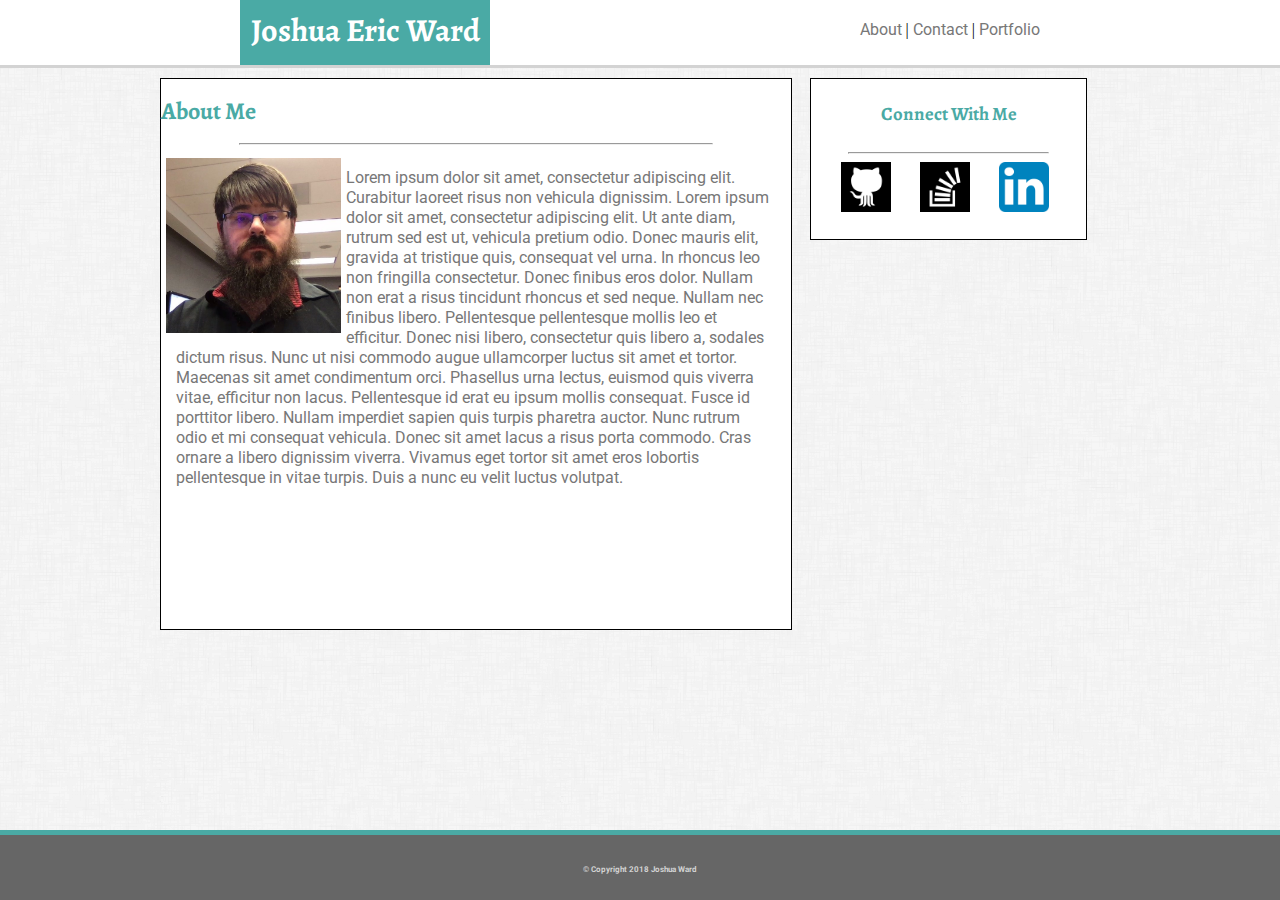
==== commit 385463bf: "final push" ====
--- a/index.html
+++ b/index.html
@@ -17,9 +17,9 @@
 
 <body>
 	
-	<header class="clearfix">
+	<header class="clearfix topbar left">
 		
-		<h1>
+		<h1 class="left">
 
 			Joshua Eric Ward
 
@@ -27,7 +27,7 @@
 
 		<nav>
 
-			<div class="nav">
+			<div class="nav right clearfix">
 
 				
 
@@ -36,17 +36,17 @@
 						About
 				
 					</a>
-
-					&#124
-				
+					&#32;
+					&#124;
+					&#32;
 					<a href="contact.html" class="link">
 
 						Contact
 
 					</a>
-
+					&#32;
 					&#124
-				
+					&#32;
 					<a href="portfolio.html" class="link">
 
 						Portfolio
@@ -61,10 +61,10 @@
 
 	</header>
 	
-
+	<div class="content">
 	<div class="clearfix">
 
-		<div class="mainbody left">
+		<div class="mainbody left clearfix"><div class="container">
 			<header>
 
 				<h2>
@@ -72,20 +72,20 @@
 						About Me
 					
 				</h2>
-
+<!-- There should be a line here, but I'm not sure if it should be html or css --><hr>
 			</header>
 
 				<div class="left clearfix">
-			
-						<img src="assets/images/me.jpg" alt="My Beautiful Mug" class="portrait">
+				
+						<img src="assets/images/me.jpg" alt="My Beautiful Mug" class="portrait left">
 
 						<section class="bio-content">
 						Lorem ipsum dolor sit amet, consectetur adipiscing elit. Curabitur laoreet risus non vehicula dignissim. Lorem ipsum dolor sit amet, consectetur adipiscing elit. Ut ante diam, rutrum sed est ut, vehicula pretium odio. Donec mauris elit, gravida at tristique quis, consequat vel urna. In rhoncus leo non fringilla consectetur. Donec finibus eros dolor. Nullam non erat a risus tincidunt rhoncus et sed neque.
 
-Nullam nec finibus libero. Pellentesque pellentesque mollis leo et efficitur. Donec nisi libero, consectetur quis libero a, sodales dictum risus. Nunc ut nisi commodo augue ullamcorper luctus sit amet et tortor. Maecenas sit amet condimentum orci. Phasellus urna lectus, euismod quis viverra vitae, efficitur non lacus. Pellentesque id erat eu ipsum mollis consequat. Fusce id porttitor libero. Nullam imperdiet sapien quis turpis pharetra auctor. Nunc rutrum odio et mi consequat vehicula. Donec sit amet lacus a risus porta commodo. Cras ornare a libero dignissim viverra. Vivamus eget tortor sit amet eros lobortis pellentesque in vitae turpis. Duis a nunc eu velit luctus volutpat.
+						Nullam nec finibus libero. Pellentesque pellentesque mollis leo et efficitur. Donec nisi libero, consectetur quis libero a, sodales dictum risus. Nunc ut nisi commodo augue ullamcorper luctus sit amet et tortor. Maecenas sit amet condimentum orci. Phasellus urna lectus, euismod quis viverra vitae, efficitur non lacus. Pellentesque id erat eu ipsum mollis consequat. Fusce id porttitor libero. Nullam imperdiet sapien quis turpis pharetra auctor. Nunc rutrum odio et mi consequat vehicula. Donec sit amet lacus a risus porta commodo. Cras ornare a libero dignissim viverra. Vivamus eget tortor sit amet eros lobortis pellentesque in vitae turpis. Duis a nunc eu velit luctus volutpat.
 
 					</section>
-
+</div>
 				</div>
 
 		</div>
@@ -93,11 +93,13 @@
 
 	
 
-		<div class="sidebar left">
+		<div class="sidebar left icon_container" >
 
 			<h3>Connect With Me</h3>
+
+			<!-- There should be a line here, but I'm not sure if it should be html or css --><hr>
 			
-			<section class="icon_container">
+			<section class="icon-align">
 
 				<a href="https://github.com/jshward" target="_blank" >
 				
@@ -122,7 +124,7 @@
 		</div>
 
 	</div>
-
+</div>
 	<footer class="bottom"> 
 
 		<section>
--- a/assets/css/style.css
+++ b/assets/css/style.css
@@ -1,66 +1,125 @@
 body         {
 
-	width: 960px;
-
-	background-image: url(../images/dust_scratches.png);
+
+
+				background-image: url(../images/dust_scratches.png);
 
 }
 
 
 h1           {
-	         	
-		display: block;
-		font-size: 2em;
-		margin-top: 0.67em;
-		margin-bottom: 0.67em;
-		margin-left: 0;
-		margin-right: 0;
-		font-weight: bold;
-		font-family: 'Alegreya', Georgia, serif;
+	         	background-color: #4aaaa5;
+	         	width: 250px;
+	         	height: 100%;
+				font-size: 2em;
+				text-align: center;
+				font-weight: bold;
+				font-family: 'Alegreya', Georgia, serif;
+				color: white;
+				line-height: 60px;
+				margin-left: 240px;
 
 }
 
 h2           {
 
     
-    font-size: 1.5em;
-    margin-top: 0.83em;
-    margin-bottom: 0.83em;
-    margin-left: 0;
-    margin-right: 0;
-    font-weight: bold;
-	font-family: 'Roboto', Helvetica, Arial, sans-serif;
+			    font-size: 1.5em;
+			    margin-top: 0.83em;
+			    margin-bottom: 0.83em;
+			    margin-left: 0;
+			    margin-right: 0;
+			    font-weight: bold;
+				font-family: 'Alegreya', Georgia, serif;
+				color: #4aaaa5;
 
 }
 
 h3 {
-	font-family: 'Alegreya', Georgia, serif;
-	font-size: 1.17em;
+				font-family: 'Alegreya', Georgia, serif;
+				font-size: 1.17em;
+				font-weight: bold;
+				color: #4aaaa5;
+				text-align: center;
+}
+
+a:link {
+				text-decoration: none;
+				font-family: 'Roboto', Helvetica, Arial, sans-serif;
+				color: #777777;
+				line-height: 60px;
+}
+
+hr { 
+    display: block;
+    margin-top: 0.5em;
+    margin-bottom: 0.5em;
+    margin-left: auto;
+    margin-right: auto;
+    border-style: inset;
+    border-width: 1px;
+    width: 75%;
+}
+
+.nav{
+				margin-right: 240px;
+}
+
+.topbar	{
+				display: block;
+				width: 100%;
+				height: 65px;
+				background-color: white;
+				border-bottom: 3px solid lightgrey;
+
 }
 
 .left	{
 
-			float: left;
-}                       
+				float: left;
+}                       
+
+.right	{
+
+				float:right;
+}
+
 
 .clearfix:after {
-    clear: both;
-    content: ".";
-    display: block;
-    height: 0;
-    line-height: 0;
-    visibility: hidden;
-}                       
+			    clear: both;
+			    content: ".";
+			    display: block;
+			    height: 0;
+			    line-height: 0;
+			    visibility: hidden;
+}    
+
+.content	{
+
+				width: 960px;
+				margin: auto;
+
+}                   
 
 .mainbody	 {
              
-			width: 650px;
+				width: 650px;
 }		
 
+.container	{
+				background-color: white;
+				width: 630px;
+				height: 550px;
+				border: 1px solid black;
+				margin-top: 10px;
+
+
+}
 .portrait	{
 
 				width: 175px;
 				height: 175px;
+				margin: 5px
 
 }                       
 
@@ -68,42 +127,131 @@
 			
 				font-family: 'Roboto', Helvetica, Arial, sans-serif;
 				font-size: 16px;	
+				color: #777777;
+				margin: 5px;
+				margin-right: 10px;
+				line-height: 20px;
+				padding: 10px;
 
 
 }                       
 
 .sidebar	{
-
-			width: 270px;
+				margin-top: 20px;
+				width: 270px;
 			
 
 }                       
 
 .icon_container	{
-	padding: 1%;
-    background-color: #747474;
-    color: white;
+				
+				z-index: 3;
+				line-height: 60px;
+				margin: auto;
+				width: 265px;
+				height: 150px;
+			    background-color: white;
+			    border: 1px solid black;
+			    color: #4aaaa5;
+			    padding: 5px;
+			    margin-top: 10px;
 }
                          
 .icon {
-
-			margin: 5px;
-		
-			width: 75px;
-
-			height: 75px;	
-
-}                       
+				
+				z-index: 3
+				margin: 5px;
+			
+				width: 50px;
+
+				height: 50px;	
+
+}                       
+
+
+.icon:first-child	{
+
+						margin-left: 25px;
+}
+
+.icon-align	{
+				margin-top: 5px;
+				display: block;
+			
+}
+
+
+.projects {
+
+	width: 125px;
+	height: 125px;
+}
+
+.portfoliocontent	{
+
+		background-color: white;
+		color: #4aaaa5;
+		font-size: 2em;
+		font-family: 'Alegreya', Georgia, serif;
+		width: 630px;
+		height:560px ;
+		border: 1px solid black;
+}
+
+table {
+    border-collapse: collapse;
+    width: 100%;
+}
+
+th, td {
+	z-index: 2
+	width: 200px;
+    padding: 8px;
+    text-align: left;
+    border-bottom: 1px solid #ddd;
+    margin-left: auto;
+    margin-right: auto;
+    margin-bottom: 0px;
+    padding-bottom: 1px;
+}
+ 
+tr {
+	display: block;
+	margin-right: auto;
+	margin-left: auto;
+}
+		 
+.label {
+	z-index: 3;
+	position: relative; 
+	bottom: 60px;
+	width: 125px;
+	text-align: center;
+	font-family: 'Roboto', Helvetica, Arial, sans-serif;
+	font-size: 12px;
+	background-color: #4aaaa5;
+	color: white;
+}
 
 .bottom	{
-			
-			position: fixed;
-		    bottom: 0;    
-			width: 100%;
-		    background-color: #666666;
-
-}                       
-
-
-
-
+				border-top: 5px solid #4aaaa5;
+				text-align: center;
+				height: 65px;
+				display: block;		
+				position: fixed;
+			    bottom: 0;    
+				width: 100%;
+			    background-color: #666666;
+			    color: lightgrey;
+			    margin-left: auto;
+			    font-size: 50%;
+			    font-family: 'Roboto', Helvetica, Arial, sans-serif;
+			    line-height: 70px;
+			    font-weight: bold;
+
+
+}                       
+
+
+
+
